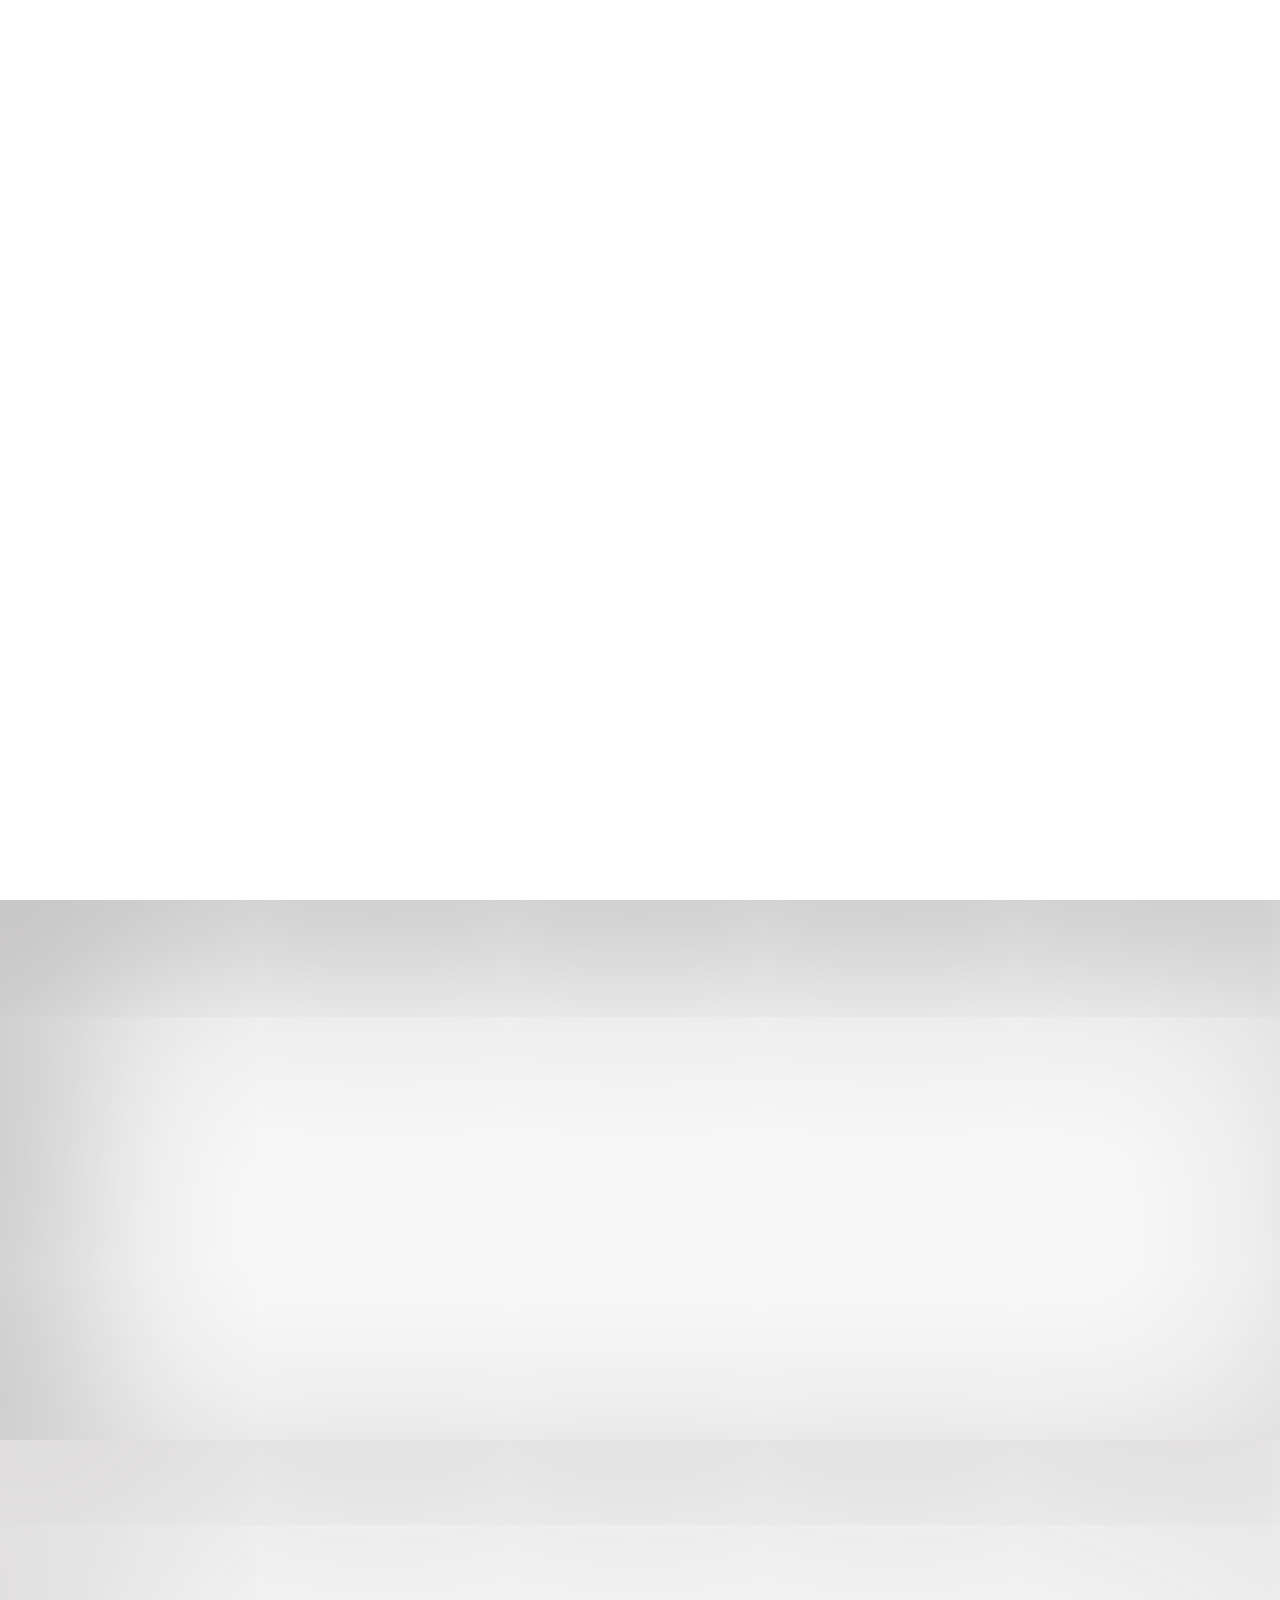
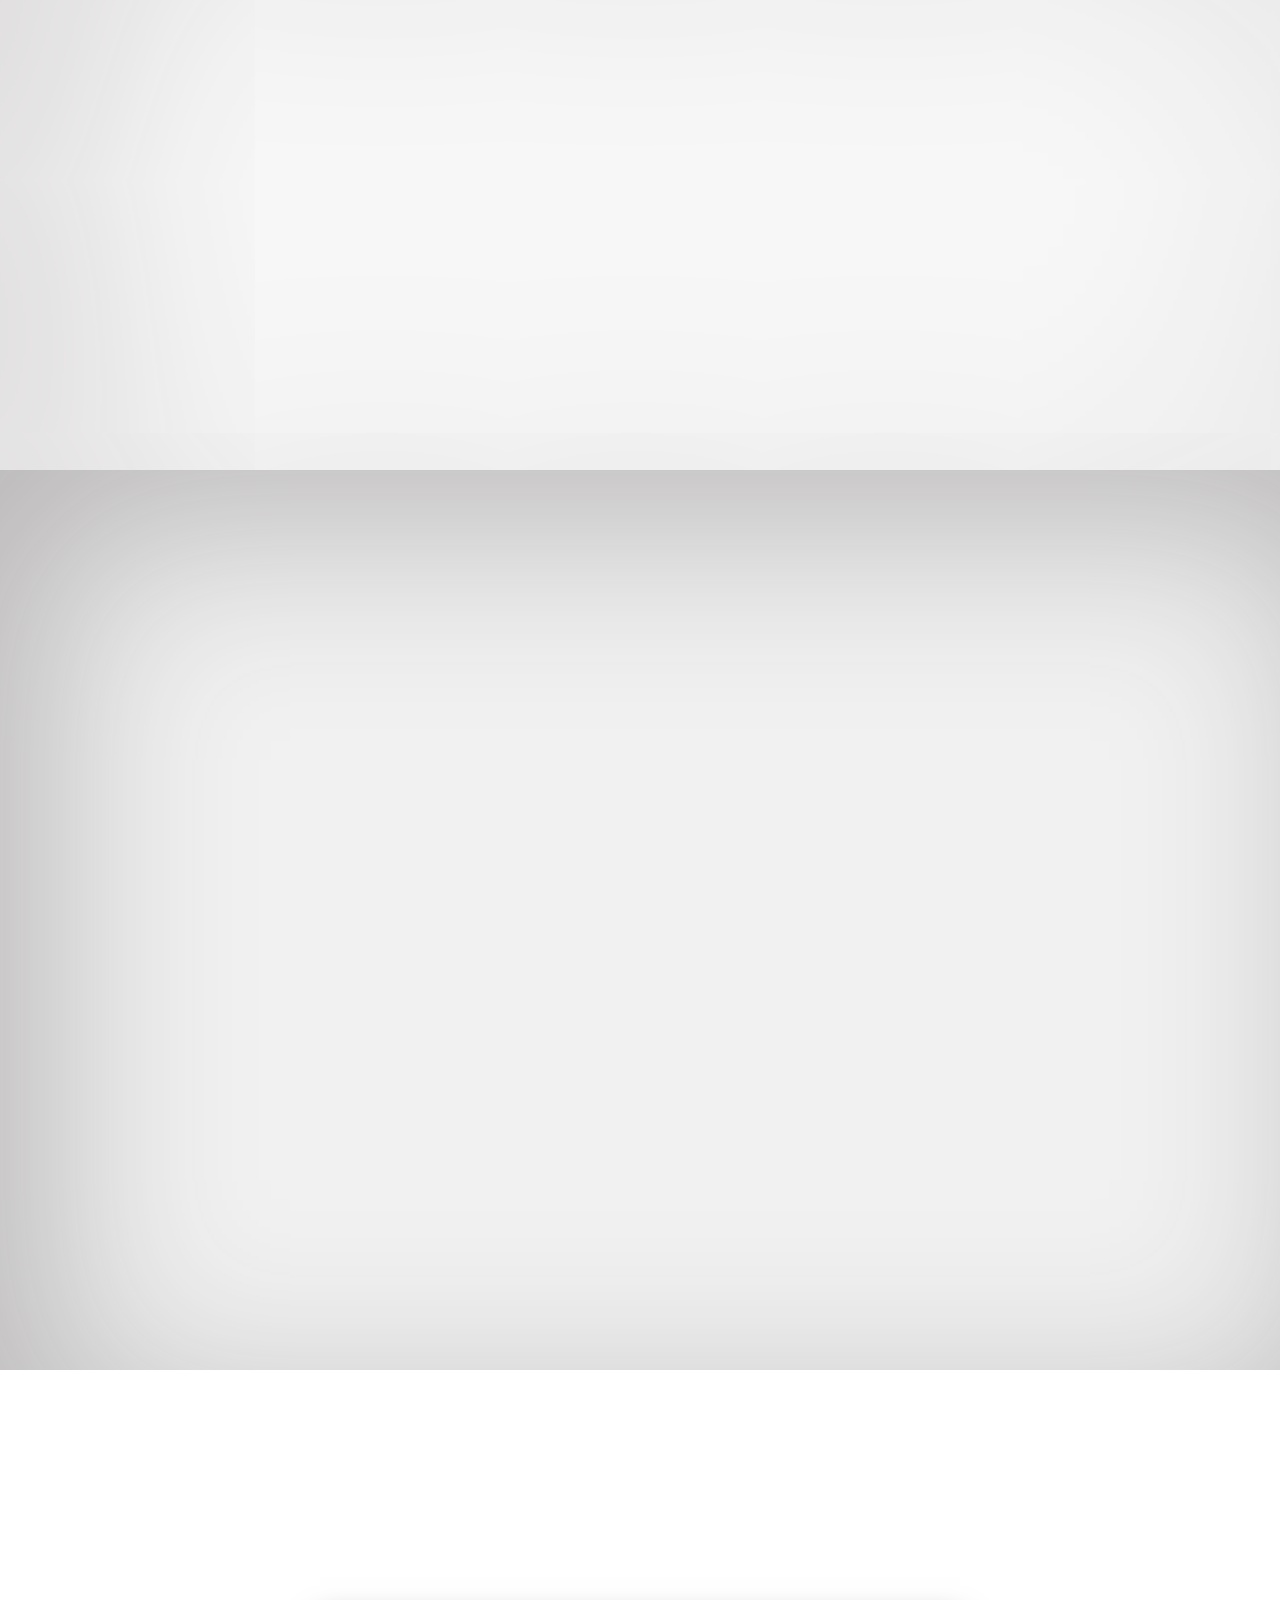
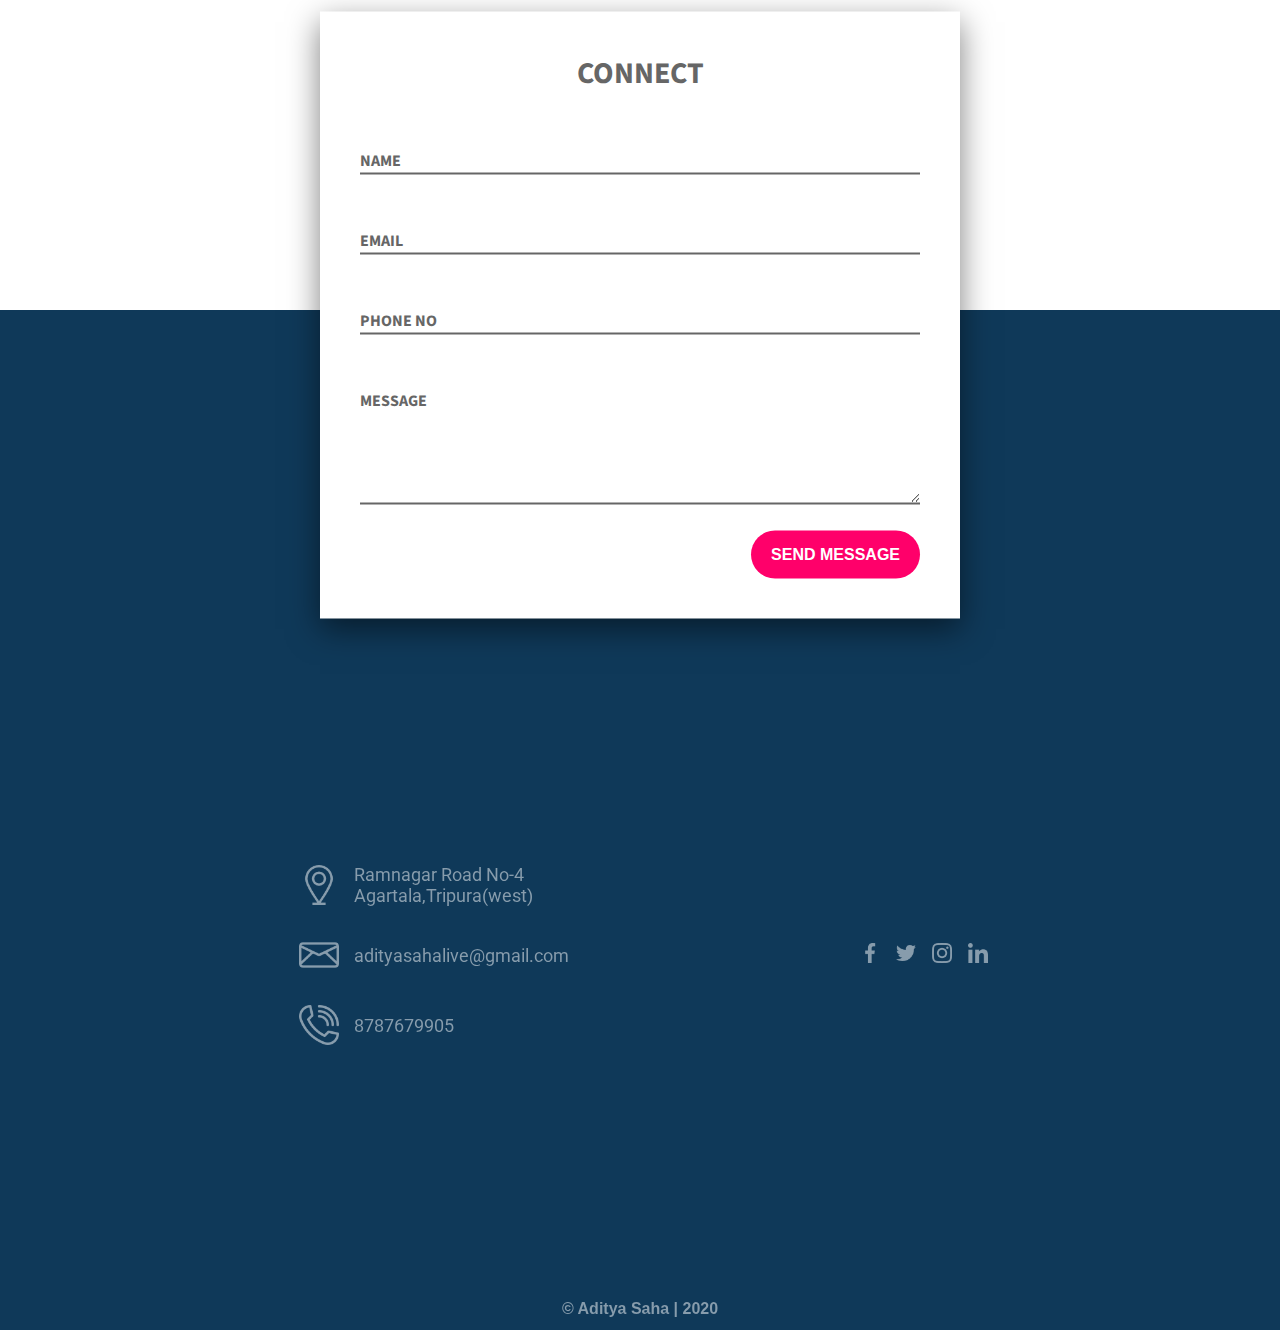
==== protfolio/index.html @ 309840c2 "updated" ====
<!DOCTYPE html>
<html lang="en">

<head>
  <meta charset="UTF-8">
  <meta name="viewport" content="width=device-width, initial-scale=1.0">
  <title>Protfolio | Aditya Saha.</title>
  <link rel="stylesheet" href="css/style.css">
  <link rel="stylesheet" media="screen and (max-width:800px) " href="css/mobile.css">
  <link
    href="https://fonts.googleapis.com/css2?family=Caveat:wght@700&family=Open+Sans:wght@600&family=PT+Sans+Narrow&display=swap"
    rel="stylesheet">
  <link href="https://fonts.googleapis.com/css2?family=Roboto:ital,wght@1,500&display=swap" rel="stylesheet">
  <link href="https://fonts.googleapis.com/css2?family=Source+Sans+Pro:ital,wght@1,600;1,700&display=swap"
    rel="stylesheet">
  <link rel="stylesheet" href="https://unpkg.com/aos@next/dist/aos.css" />
  <script src="https://cdnjs.cloudflare.com/ajax/libs/jquery/3.4.1/jquery.min.js"></script>
</head>

<body>
  <section id="land">
    <div class="landing">
      <div>
        <h2>ADITYA SAHA</h2>
        <p>Carrier Objective:-
          <span class="txt-type" data-wait="3000" data-words='["Intent", "To", "Serve", "For","Humanity"]'></span>
        </p>
        <a href="#contact">Learn More</a>
      </div>
    </div>
    <div class="imgbox">
      <img src="./images/land.png" alt="Aditya">
    </div>
    <ul class="nav" id="nav">
      <li><a href="#land">Home</a></li>
      <li><a href="#about">About</a></li>
      <li><a href="#education">Education</a></li>
      <li><a href="#skillset">Skills</a></li>
      <li><a href="#contact">Contact</a></li>
    </ul>
  </section>

  <!-- About Section -->

  <section id="about">
    <div class="about-heading" data-aos="fade-down">
      <h1>About Me</h1>
    </div>
    <div class="about-img" data-aos="fade-up">
      <img src="./images/aditya.png" alt="Aditya Saha">
    </div>
    <div class="about-info" data-aos="fade-right">
      <p>I am a second year student of B.tech(ECE) at NIT AGARTALA.My adoration for programming motivates me to
        progress in the feild of C,C++,Competitive programming,image processing,IOT and Data Analytics.To be a
        part of an Institution, I can fully utilize my skills and make a significant contribution to the success
        of that organization.At the same time I will work on my individual growth through continuous learning
        and intent to solve the diagnostic & methodical problems of humans life.</p>
    </div>
  </section>

  <!-- Education Section -->

  <section id="education">
    <div class="education-heading" data-aos="fade-down">
      <h1>Education</h1>
    </div>
    <div class="education-content">
      <div class="college" data-aos="fade-up">
        <h2>NATIONAL INSITITUTE OF TECHNOLOGY, AGARATALA</h2>
        <h4>B.tech</h4>
        <h3>ELECTRONICS AND COMMUNICATION ENGINEERING</h3>
        <p>Present</p>
        <p>From: 24th July,2019</p>
      </div>
      <div class="school" data-aos="fade-right">
        <h2>SRI KRISHNA MISSION SCHOOL</h2>
        <h4>Class 12: 94%(PCM)</h4>
        <h4>Class 10: 9.8(CGPA)</h4>
        <p>From: 17th April,2007</p>
        <p>To: March,2019</p>

      </div>
    </div>
  </section>

  <section id="skillset">
    <div class="skillset-heading" data-aos="fade-up">
      <h2>My Skills</h2>
    </div>
    <div class="skills">
      <div class="skill" data-aos="fade-right">
        <div class="skill-name">HTML</div>
        <div class="skill-bar">
          <div class="skill-per" per="90"></div>
        </div>
      </div>

      <div class="skill" data-aos="fade-right">
        <div class="skill-name">CSS</div>
        <div class="skill-bar">
          <div class="skill-per" per="70"></div>
        </div>
      </div>

      <div class="skill" data-aos="fade-right">
        <div class="skill-name">Javascript</div>
        <div class="skill-bar">
          <div class="skill-per" per="40"></div>
        </div>
      </div>

      <div class="skill" data-aos="fade-right">
        <div class="skill-name">C++</div>
        <div class="skill-bar">
          <div class="skill-per" per="50"></div>
        </div>
      </div>

      <div class="skill" data-aos="fade-right">
        <div class="skill-name">C</div>
        <div class="skill-bar">
          <div class="skill-per" per="60"></div>
        </div>
      </div>
    </div>
  </section>

  <!-- Contact Form -->

  <div id="contact">
    <div class="wrapper">
      <h2>Connect</h2>
      <form action="">

        <div class="input-feild">
          <input type="text" name="" id="name" required>
          <label for="name">Name</label>
        </div>

        <div class="input-feild">
          <input type="email" name="" id="email" required>
          <label for="email">Email</label>
        </div>

        <div class="input-feild">
          <input type="number" name="" id="tel" required>
          <label for="tel">Phone No</label>
        </div>

        <div class="input-feild">
          <textarea name="" id="message" cols="30" rows="6" required></textarea>
          <label for="message">Message</label>
        </div>

        <input type="submit" value="Send Message" class="btn">
      </form>
    </div>
  </div>

  <!-- Bottom Part -->

  <section id="bottom">
    <div class="bottom-container">
      <div class="bottom-contact">

        <div class="address">
          <img src="./images/marker.png" alt="Address">
          <div class="a-content">
            <p>Ramnagar Road No-4</p>
            <p>Agartala,Tripura(west)</p>
          </div>
        </div>

        <div class="mail">
          <img src="./images/mail.png" alt="Mail">
          <p>adityasahalive@gmail.com</p>
        </div>

        <div class="phone">
          <img src="./images/phone.png" alt="Phone">
          <p>8787679905</p>
        </div>

      </div>
      <div class="bottom-social">

        <div>
          <a href="#">
            <img src="./images/facebook.png" alt="Facebook">
          </a>
        </div>

        <div>
          <a href="#">
            <img src="./images/twitter.png" alt="Tiwtter">
          </a>
        </div>

        <div>
          <a href="#">
            <img src="./images/instagram-sketched.png" alt="Instagram">
          </a>
        </div>

        <div>
          <a href="#">
            <img src="./images/linkedin.png" alt="linkedin">
          </a>
        </div>

      </div>
    </div>
  </section>

  <!-- Footer -->

  <section id="footer">
    <p> &copy; Aditya Saha | 2020 </p>
  </section>

  <!-- For Toogle in mobile -->

  <span class="menuicon" id="toggle" onclick="menuToggle()"></span>

  <!-- Javascript  -->
  <script src="https://unpkg.com/aos@next/dist/aos.js"></script>
  <script>
    AOS.init({
      offset: 400,
      duration: 1000
    })
  </script>

  <script src="./javascript/main.js"></script>

  <script>
    $('.skill-per').each(function () {
      var $this = $(this);
      var per = $this.attr('per');
      $this.css("width", per + '%');
      $({ animatedValue: 0 }).animate({ animatedValue: per }, {
        duration: 1000,
        step: function () {
          $this.attr('per', Math.floor(this.animatedValue) + '%');
        },
        complete: function () {
          $this.attr('per', Math.floor(this.animatedValue) + '%');
        }
      });
    });
  </script>
</body>

</html>
---- protfolio/css/style.css ----
*{
    margin: 0;
    padding: 0;
    box-sizing: border-box;
}

/* Landing Page */

#land{
    position: relative;
    widows: 100%;
    width: 100%;
    min-height: 100vh;
    background: url('../images/cover.jpg') no-repeat center center/cover;
    display: flex;
    justify-content: space-between;
    align-items: center;
    font-family: 'Open Sans', sans-serif;
}

#land:before{
    content: '';
    position: absolute;
    top: 0;
    left: 0;
    width: 100%;
    height: 100%;
    background: #ff2562;
    clip-path: polygon(58% 0, 100% 0, 100% 100%, 85% 100%);
    animation: fade-in 0.5s ease-in forwards;
    animation-delay: 1.1s;
    opacity: 0;
}

section .landing{
    position: relative;
    padding:100px 50px 100px 150px;
    box-sizing: border-box;
    animation: left-in 0.5s ease-in forwards;
    animation-delay: 0s;
    opacity: 0;
}
section .landing h2{
    color: #fff;
    font-size: 3em;
    font-weight: 800;
    text-shadow: 5px 5px 5px  gray;
}

section .landing p{
    color:#fff;
    font-size: 2.3rem;
    letter-spacing: 2px;
    border-right: 2px solid #fff;
}

section .landing a{
    position: relative;
    display: inline-block;
    padding: 15px 30px;
    margin-top: 20px;
    background: #ff2562;
    color: #fff;
    text-decoration: none; 
    text-transform: uppercase;
    font-size: 0.95rem;
    font-weight: 700;
    letter-spacing: 2px;
}

section .imgbox{
    position: relative;
    padding-right: 100px;
    animation: fade-in 0.5s ease-in forwards;
    animation-delay: 1s;
    opacity: 0;
}

section .imgbox img{
    max-width: 500px;
}

.nav{
    position: absolute;
    top:75px;
    left:150px;
    display: flex;
    border-left: 5px solid red;
    padding-left: 20px;
    animation: left-in 0.5s ease-in forwards;
    animation-delay: 0s;
    opacity: 0;
    
}

.nav li{
    list-style-type: none;
}

.nav li a{
    text-decoration: none;
    color: #fff;
    margin-right: 30px;
    font-size: 0.9em;
    text-transform: uppercase;
    font-weight: 700;
}

.nav li a:hover{
    color: #ff2562;

}

@keyframes fade-in{

    0%
    {
        opacity: 0;
    }
    100%
    {
        opacity: 1;
    }
}

@keyframes left-in{

    0%
    {
        transform: translateX(-200px);
        opacity: 0;
    }
    100%
    {
        transform: translatex(0px);
        opacity: 1;
    }
}


/* About Section */

#about{
    width: 100%;
    min-height:60vh;
    display: flex;
    flex-direction: column;
    text-align: center;
    justify-content: center;
    font-family: 'Caveat', cursive;
    padding: 50px 100px;
    background: #f7f7f7;
    color:#898989;
    box-shadow: inset 50px 50px 200px #b9b7b7 ;
}

#about .about-heading{
    font-size: 20px;
    letter-spacing: 2px;
    padding-bottom: 20px;
    font-family: 'Roboto', sans-serif;
    text-transform: uppercase;
    color: #000;
    text-shadow: 5px 5px 5px rgb(184, 177, 177);
}

#about .about-img{
    padding-bottom: 20px;
}


#about .about-img img{
    width: 100px;
    height: 100px;
    border-radius: 50%;
}

#about .about-info{
    font-size: 23px;
    font-weight: 500;
    letter-spacing: 1px;
}

/* Education */

#education{
    width: 100%;
    min-height: 70vh;
    font-family: 'Roboto', sans-serif;
    display: flex;
    flex-direction: column;
    justify-content: center;
    align-items: center;
    background: rgba(233, 231, 231, 0.979);
    padding: 20px 10px;
    background: #f7f7f7;
    color:#898989;
    box-shadow: inset 50px 50px 600px #cfcccc ;
}

#education .education-heading h1{
    padding: 20px 0px;
    font-size: 25px;
    text-transform: uppercase;
    color: #000;
    letter-spacing: 2px;
    text-shadow: 5px 5px 5px rgb(192, 184, 184);
    
}

#education .college,
#education .school{
    padding: 20px 8px;
}

#education .college h2,
#education .school h2{
    color: #07528d;
    padding: 5px  0px;
    text-shadow: 7px 7px 5px rgb(190, 190, 238);
}

#education .college h3,
#education .college h4,
#education .school h4{
    color:#0892fd;
    padding: 5px 0px;
    font-weight: 500;
    text-shadow: 5px 5px 5px rgb(190, 190, 238);
}

/* Skill Section */

#skillset{
    font-family: 'Open Sans',sans-serif;
    min-height: 100vh;
    display: flex;
    align-items: center;
    justify-content: center;
    flex-direction: column;
    background: #f1f1f1;
    box-shadow: inset 50px 50px 200px #b9b7b7 ;
}

#skillset .skillset-heading{
    font-size: 20px;
    letter-spacing: 2px;
    padding-bottom: 20px;
    font-family: 'Roboto', sans-serif;
    text-transform: uppercase;
    color: #000;
    text-shadow: 5px 5px 5px rgb(184, 177, 177);
}
  
.skills{
    width: 100%;
    max-width: 600px;
    padding: 0 20px;
}
  
.skill-name{
    font-size: 18px;
    font-weight: 700;
    text-transform: uppercase;
    margin: 20px 0;
}
  
.skill-bar{
    height: 20px;
    background: #cacaca;
    border-radius: 8px;
}
  
.skill-per{
    height: 20px;
    background-color: #0fbcf9;
    border-radius: 8px;
    width: 0;
    transition: 1s linear;
    position: relative;
}
  
.skill-per::before{
    content: attr(per);
    position: absolute;
    padding: 4px 6px;
    background-color: #000;
    color: #fff;
    font-size: 12px;
    border-radius: 4px;
    top: -35px;
    right: 0;
    transform: translateX(50%);
  }
  
.skill-per::after{
    content: '';
    position: absolute;
    width: 10px;
    height: 10px;
    background-color: #000;
    top: -16px;
    right: 0;
    transform: translateX(50%) rotate(45deg);
    border-radius: 2px;
}

/* Contact Page */

#contact{
    font-family: 'Source Sans Pro', sans-serif;
    width: 100%;
    min-height: 120vh;
    background: linear-gradient(0deg, #0f3959 50%,#fff 50%, #fff);
    position: relative;
}

.wrapper{
    position: absolute;
    top:50%;
    left:50%;
    transform: translate(-50% , -50%);
    width: 50%;
    padding: 40px;
    box-sizing: border-box;
    background: #fff;
    box-shadow: 0 10px 30px rgba(0,0,0,.5);
    margin-top: 5px;
}

.wrapper h2{
    color: #666;
    margin: 0;
    padding: 0;
    text-align: center;
    font-size: 30px;
    text-transform: uppercase;
}

.input-feild{
    position: relative;
    width: 100%;
    margin-top: 50px;
}

.input-feild input,
.input-feild textarea{
    width: 100%;
    padding: 5px 3px;
    box-sizing: border-box;
    background: transparent;
    border: none;
    outline: none;
    border-bottom: 2px solid #666;
    font-size: 16px;
    color: #666;
    font-weight: 700;
    text-transform: uppercase;
}

.input-feild label{
    position: absolute;
    top: 0;
    left: 0;
    padding: 5px 0;
    pointer-events: none;
    font-size: 16px;
    color: #666;
    font-weight: 700;
    text-transform: uppercase;
}

.input-feild input:focus + label,
.input-feild textarea:focus + label,
.input-feild input:valid + label,
.input-feild textarea:valid + label
{
    top:-25px;
    font-size: 14px;
    padding: 2px 5px;
    background: #ff006a;
    border-radius: 4px;

}

#contact .btn{
    margin-top: 20px;
    background: #ff006a;
    color:#fff;
    padding: 15px 20px;
    border: none;
    outline: none;
    border-radius: 30px;
    font-weight: 700;
    text-transform: uppercase;
    font-size: 16px;
    transition: 0.5s;
    cursor: pointer;
    float: right;
}

#contact .btn:hover{
    background: #0f3959;
}

/* Bottom Part */

#bottom{
    width: 100%;
    min-height: 50vh;
    background: #0f3959;
}

.bottom-container{
    display: flex;
    justify-content: space-evenly;
    align-items: center;
}

.address,
.mail,
.phone{
    display: flex;
    align-items: center;
}

.a-content{
    display: flex;
    flex-direction: column;
}
.address img,
.mail img,
.phone img{
    width: 40px;
    height: 40px;
    filter: invert(1);
    margin: 15px 15px;
    opacity: 0.5;
}

.address img:hover,
.mail img:hover,
.phone img:hover{
    opacity: 1;
}

.address p,
.mail p,
.phone p{
    font-family: 'Roboto', sans-serif;
    font-size: 18px;
    filter: invert(1);
    opacity: 0.5;
}

.address p:hover,
.mail p:hover,
.phone p:hover{
    opacity: 1;
}

.bottom-social{
    display: flex;
    justify-content:space-around;
    align-items: center;
}

.bottom-social img{
    filter: invert(1);
    opacity: 0.5;
    margin: 8px;
    height: 20px;
    width: 20px;
}

.bottom-social img:hover{
    opacity: 1;
}

#footer{
    background: #0f3959;
    text-align: center;
    font-family: Arial, Helvetica, sans-serif;
    height: 30px;
    font-weight: 800;
}

#footer p{
    filter: invert(1);
    opacity: 0.5;
}

#footer p:hover{
    opacity: 1;
}
---- protfolio/css/mobile.css ----
.menuicon{
    position: fixed;
    top: 40px;
    right: 40px;
    width: 30px;
    height: 30px;
    background: url('../images/menu.png') no-repeat center center/cover;
    cursor: pointer;
    filter: invert(1);
    z-index: 1000;
    background-size: 30px;
}

.menuicon.active{
    background: url('../images/close.png') no-repeat center center/cover;
    cursor: pointer;
    filter: invert(1);
    z-index: 1000;
    background-size: 30px;
}

.nav{
    position: fixed;
    top: 0;
    left: -100%;
    width: 100%;
    height: 100%;
    background: rgba(0, 0, 0, 0.541);
    flex-direction: column;
    padding: 50px;
    z-index: 1000;
}

.nav.active{
    left:0px;
}

.nav li{
    margin: 8px 0px;
}

#land{
    flex-direction: column-reverse;
    justify-content: space-evenly;
}

#land:before{
    clip-path: polygon(0 0, 100% 0, 100% 10%, 0 26%);
}

section .landing h2{
    font-size: 1.5rem;
}

section .landing p{
    font-size: 1rem;
}

section .landing{
    padding:10px;
}

section .landing a{
    font-size: 0.8em;
    padding: 10px;
}

section .imgbox{
    max-width: 100%;
    display: flex;
    justify-content: center;
    align-items: center;
    margin-right: 0;
    margin-top: 20px;
}

section .imgbox img{
    max-width: 300px;
}

/* About Section */

#about{
    padding: 50px 10px;
}

#about .about-info{
    font-size: 20px;
}

/* Contact Page */

#contact{
    min-height: 120vh;
}

.wrapper{
    padding: 40px 8px;
    width: 80%;
}

/* Bottom Container */

.bottom-container{
    flex-direction: column;
}

.social-bottom{
    margin-top: 30px;
}

.address img,
.mail img,
.phone img{
    margin: 15px 5px;
}

.address p,
.mail p,
.phone p{
    font-size: 16px;
}
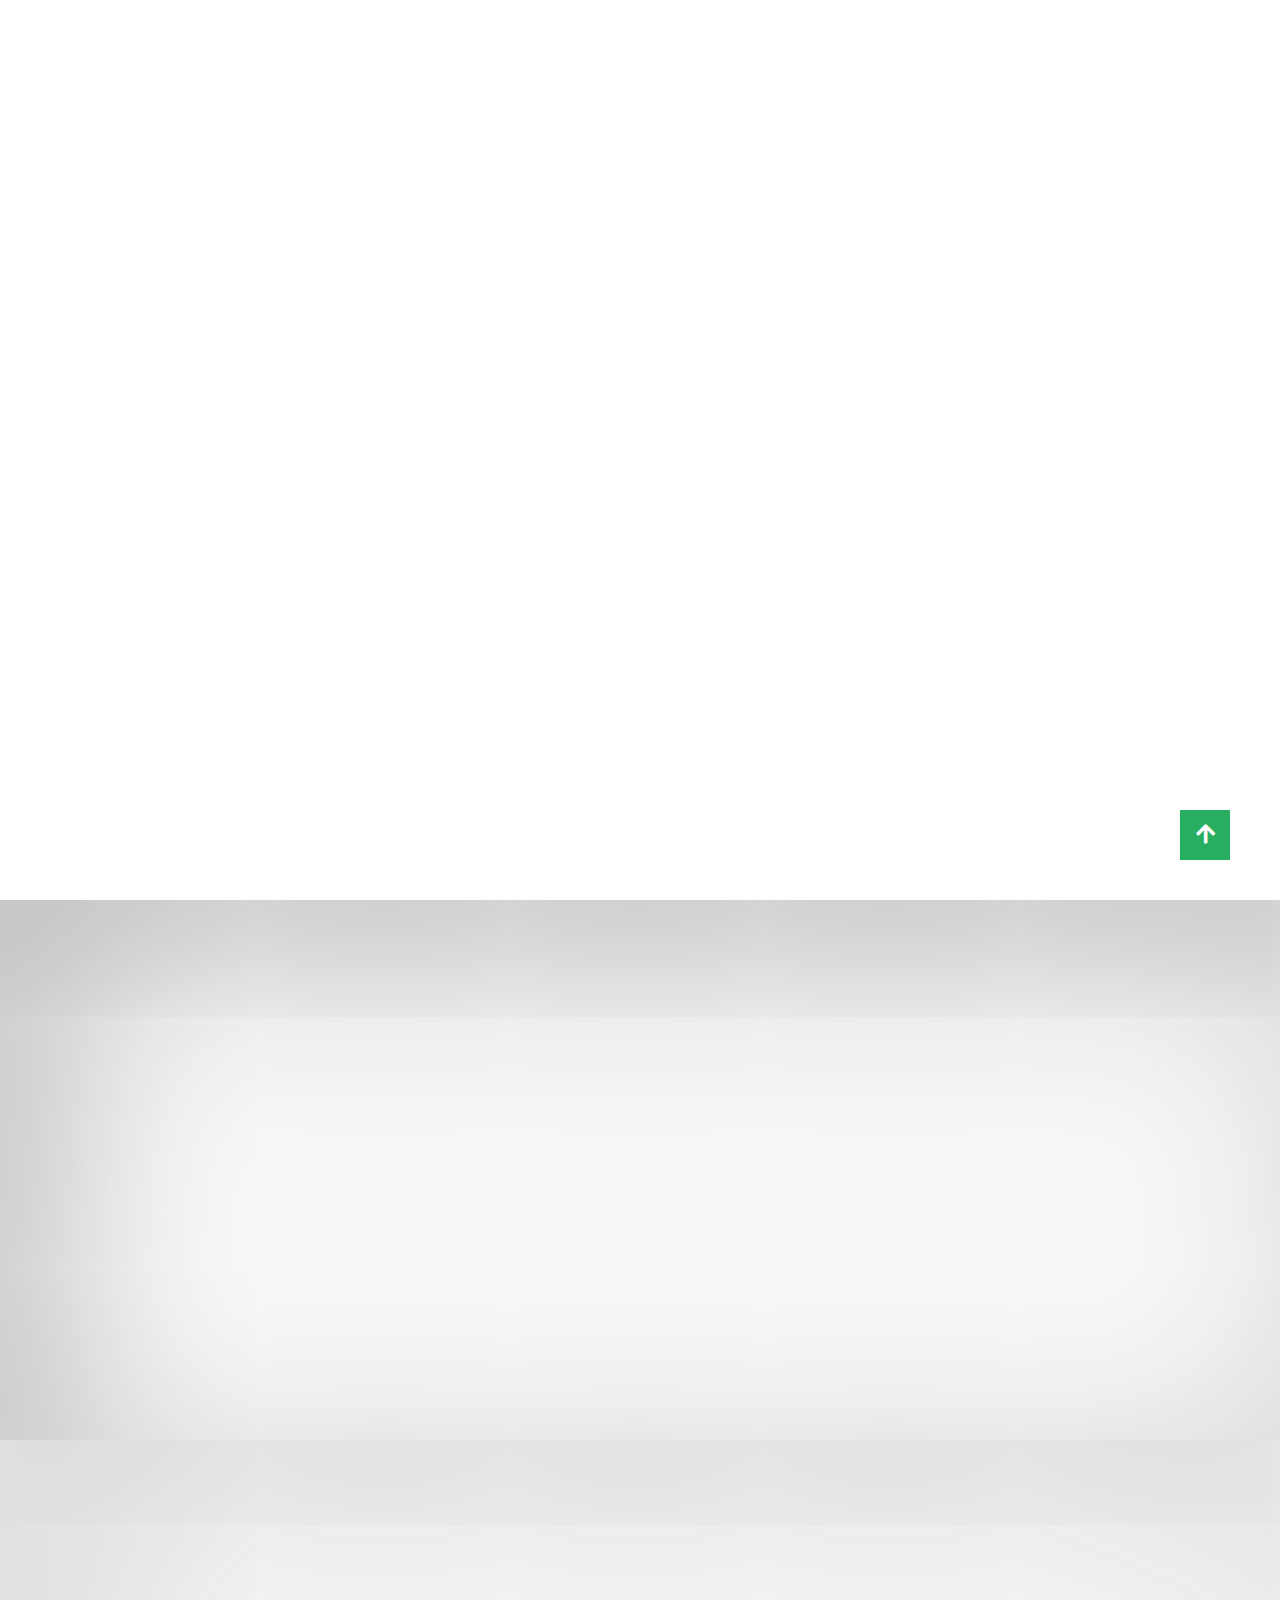
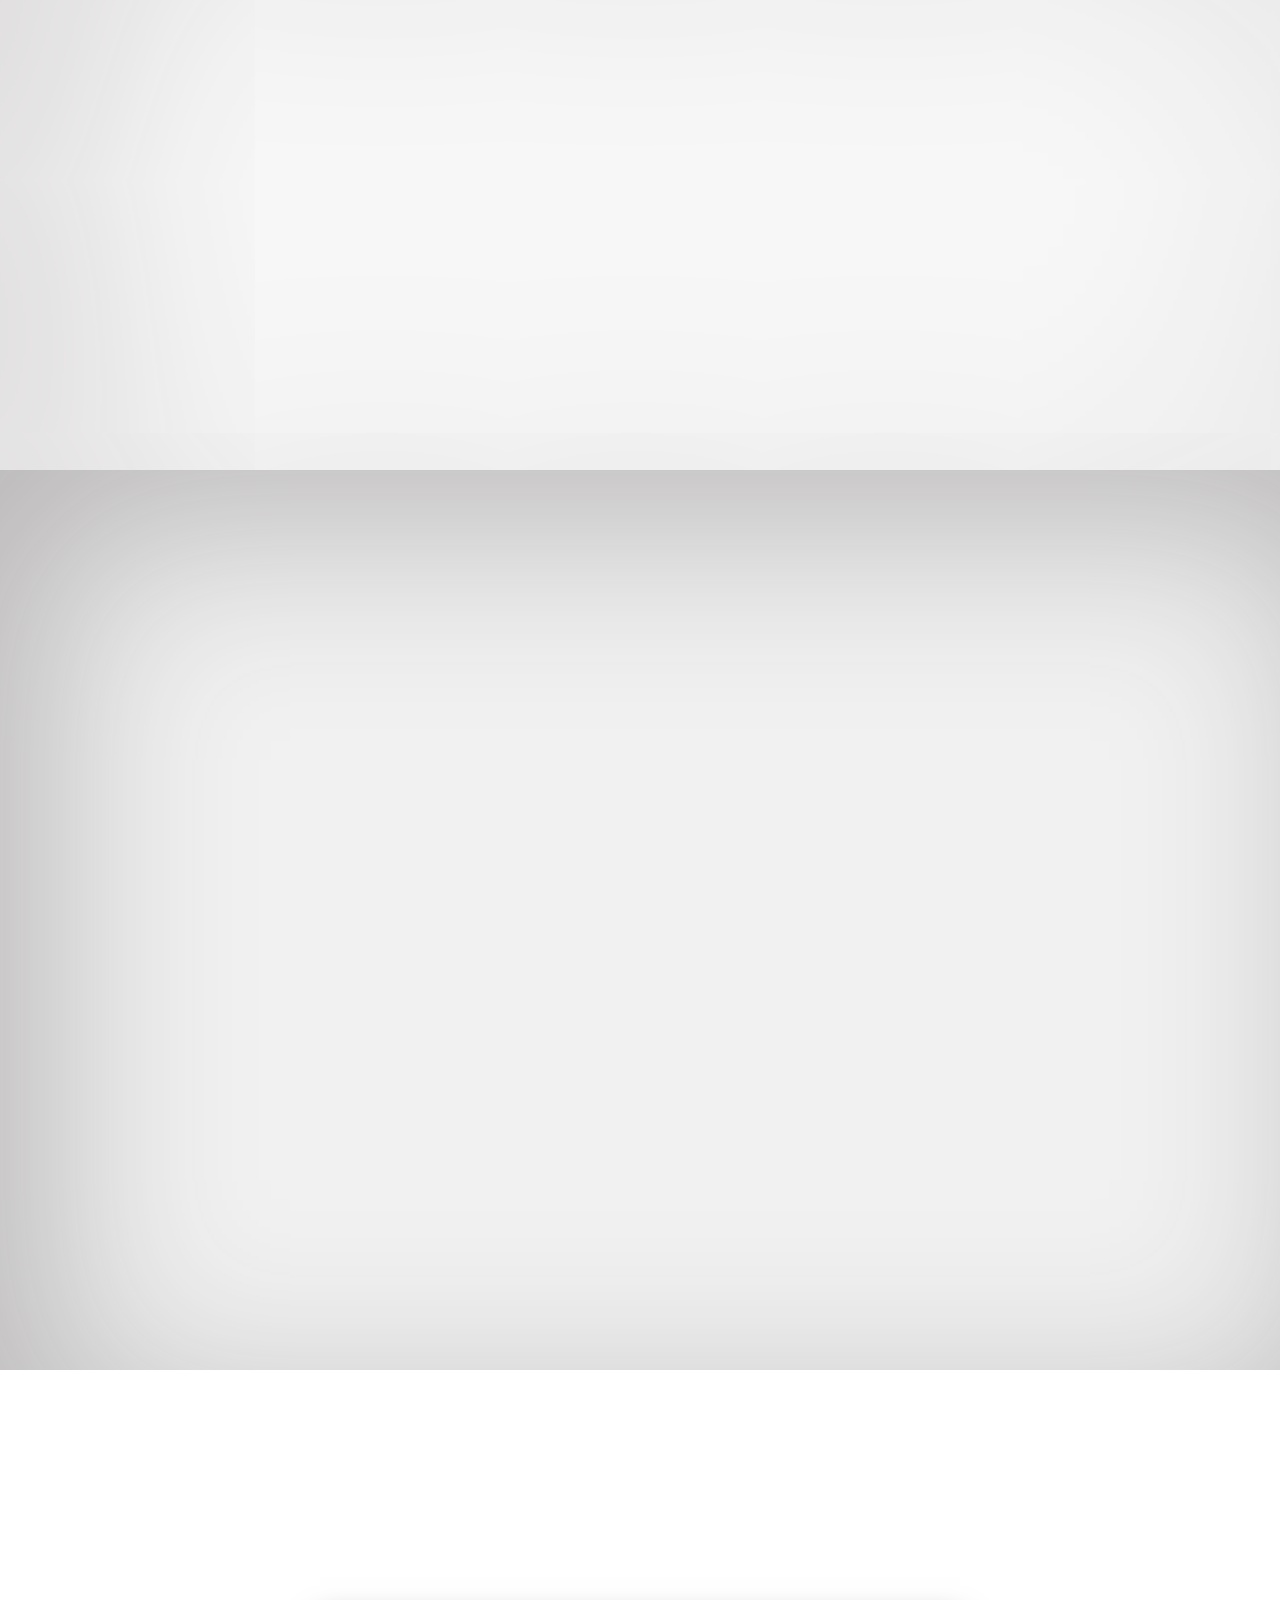
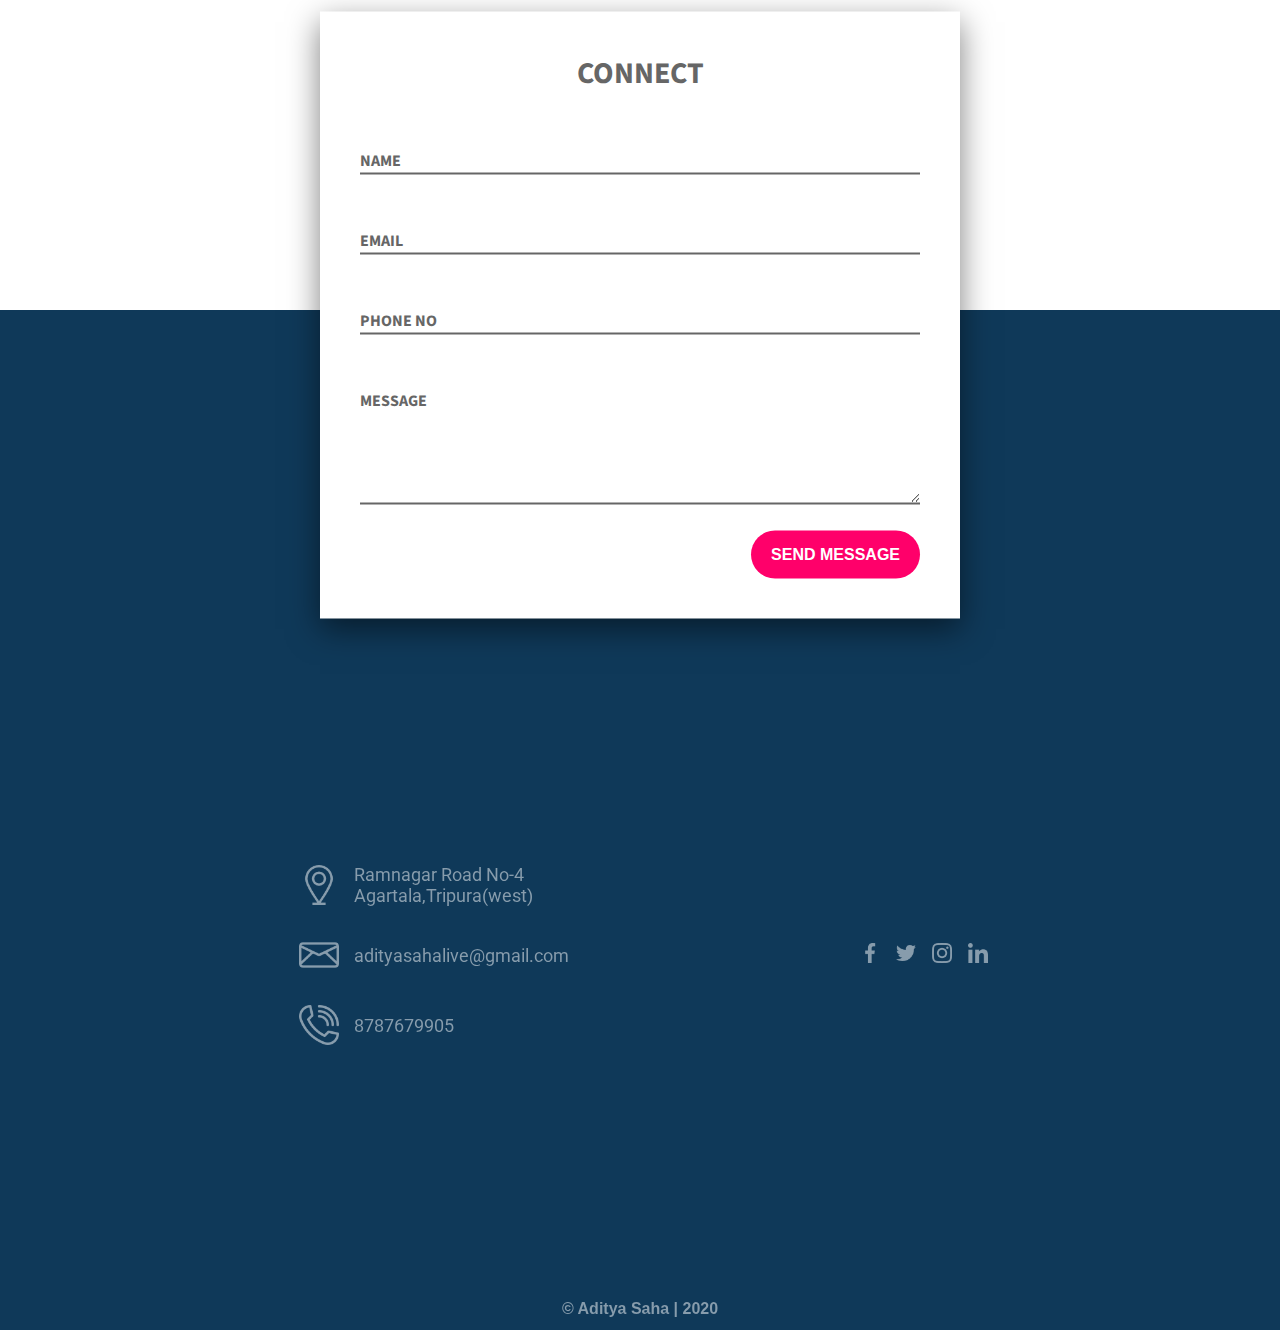
==== commit 61af22d2: "scroll" ====
--- a/protfolio/index.html
+++ b/protfolio/index.html
@@ -14,6 +14,7 @@
   <link href="https://fonts.googleapis.com/css2?family=Source+Sans+Pro:ital,wght@1,600;1,700&display=swap"
     rel="stylesheet">
   <link rel="stylesheet" href="https://unpkg.com/aos@next/dist/aos.css" />
+  <link rel="stylesheet" href="https://use.fontawesome.com/releases/v5.4.1/css/all.css">
   <script src="https://cdnjs.cloudflare.com/ajax/libs/jquery/3.4.1/jquery.min.js"></script>
 </head>
 
@@ -218,6 +219,8 @@
     <p> &copy; Aditya Saha | 2020 </p>
   </section>
 
+  <a class="gotopbtn" href="#"> <i class="fas fa-arrow-up"></i> </a>
+
   <!-- For Toogle in mobile -->
 
   <span class="menuicon" id="toggle" onclick="menuToggle()"></span>
@@ -226,7 +229,7 @@
   <script src="https://unpkg.com/aos@next/dist/aos.js"></script>
   <script>
     AOS.init({
-      offset: 400,
+      offset: 175,
       duration: 1000
     })
   </script>
--- a/protfolio/css/style.css
+++ b/protfolio/css/style.css
@@ -3,6 +3,10 @@
     padding: 0;
     box-sizing: border-box;
 }
+
+html{
+    scroll-behavior: smooth;
+  }
 
 /* Landing Page */
 
@@ -355,7 +359,6 @@
     font-size: 16px;
     color: #666;
     font-weight: 700;
-    text-transform: uppercase;
 }
 
 .input-feild label{
@@ -492,4 +495,20 @@
 
 #footer p:hover{
     opacity: 1;
-}+}
+
+.gotopbtn{
+    position: fixed;
+    width: 50px;
+    height: 50px;
+    background: #27ae60;
+    bottom: 40px;
+    right: 50px;
+  
+    text-decoration: none;
+    text-align: center;
+    line-height: 50px;
+    color: white;
+    font-size: 22px;
+  }
+  